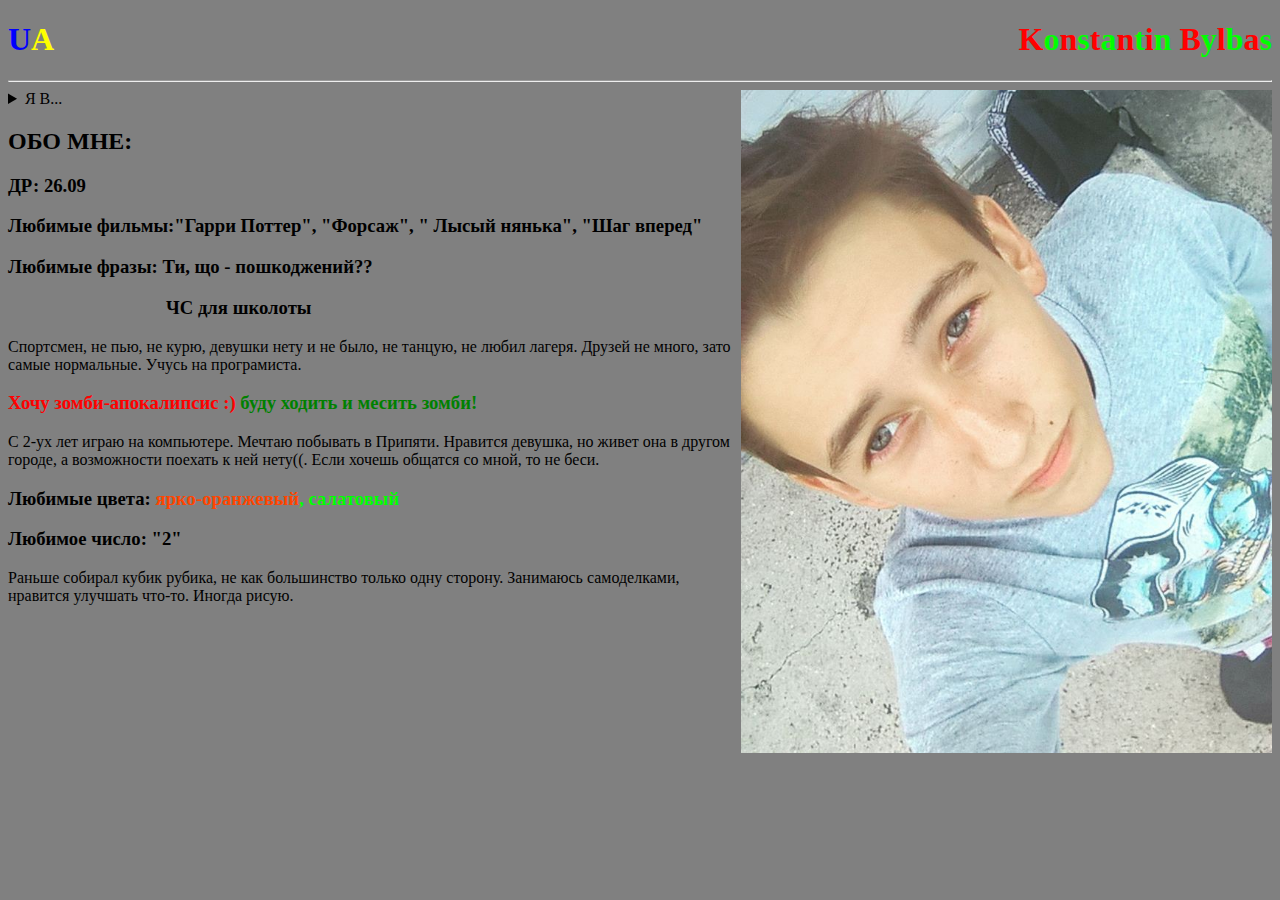
==== index.html @ 02ab428e "Update index.html" ====
<!DOCTYPE html>
<!DOCTYPE html>
<html lang="en">

<head>
    <meta charset="UTF-8">
    <title>Konstantin Bylbas</title>
    <link href="style.css" rel="stylesheet" />
</head>

<body bgcolor="grey">
    <H1>
        <div class="ua">U<span>A</span></div>
        <div class="name">K<span>o</span>n<span>s</span>t<span>a</span>n<span>t</span>i<span>n</span> B<span>y</span>l<span>b</span>a<span>s</span></div>
    </H1>
    <HR />
    <div><img src="2.jpg" class="picture"></div>
    <details>
        <summary>Я В...</summary>
        <ul>
            <div class="VK">
                <li>
                    <a href="https://vk.com/c4arly">VK</a>
            </div>
            </li>
            <div class="mail">
                <li>
                    <a href="https://my.mail.ru/?from=email">Mail.ru</a>
                </li>
            </div>
            <div class="youtube">
                <li>
                    <a href="https://www.youtube.com/channel/UCBfIIVF5VOfuaeycowFAPCg">YouTube</a>
                </li>
            </div>
        </ul>
    </details>
    <div>
        <h2>ОБО МНЕ:</h2>
        <h3>ДР: 26.09</h3>
        <h3>Любимые фильмы:"Гарри Поттер", "Форсаж", " Лысый нянька", "Шаг вперед"</h3>
        <h3>Любимые фразы: Ти, що - пошкоджений??</h3>
        <h3 class="fraza1">ЧС для школоты</h3>
        <div class="infa">
            Спортсмен, не пью, не курю, девушки нету и не было, не танцую, не любил лагеря. 
            Друзей не много, зато самые нормальные.
            Учусь на програмиста.
            <h3 class="zombi">Хочу зомби-апокалипсис :) <span> буду ходить и месить зомби!</span></h3>
            С 2-ух лет играю на компьютере. Мечтаю побывать в Припяти. Нравится девушка, но живет она в другом городе, а возможности поехать к ней нету((. Если хочешь общатся со мной, то не беси.
                <h3>Любимые цвета: <span class="orange"> ярко-оранжевый<span>, салатовый</span></span></h3>
                <h3>Любимое число: "2"</h3>
                Раньше собирал кубик рубика, не как большинство только одну сторону. Занимаюсь самоделками, нравится улучшать что-то. Иногда рисую.
        </div>


</body>

</html>
---- style.css ----
.name{
    color:red;
    text-align: right;
}
.VK{
    color: blue;
}
.mail{
    color: lime;
}
.ua{
    color: blue;
    float: left;
}
.ua span{
    color:yellow;
}
.name span{
    color:lime;
}
.picture{
    width: 42%;
    height: 42%;
    float: right;
}
.youtube{
    color: red;
}
.fraza1{
    margin-left: 158px; 
}
.infa{
    margin-right: 20px;
}
.zombi{
    color: red;
}
.zombi span{
    color: green;
}
.orange{
    color:#FF4500;
}
.orange span{
    color: lime;
}
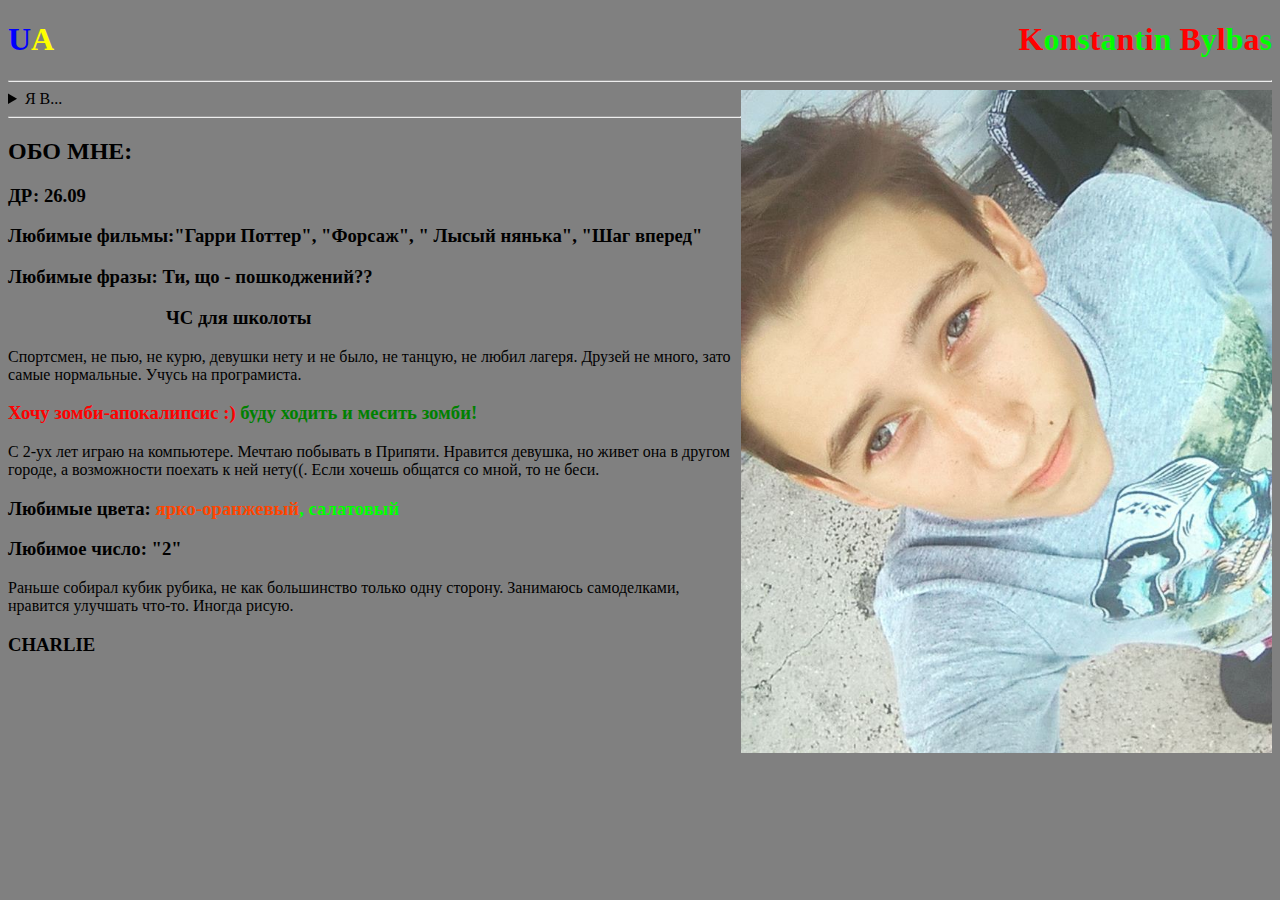
==== commit 170ab60e: "Add files via upload" ====
--- a/index.html
+++ b/index.html
@@ -1,4 +1,3 @@
-<!DOCTYPE html>
 <!DOCTYPE html>
 <html lang="en">
 
@@ -15,8 +14,8 @@
     </H1>
     <HR />
     <div><img src="2.jpg" class="picture"></div>
-    <details>
-        <summary>Я В...</summary>
+    <details class="link">
+        <summary><span>Я В...</span></summary>
         <ul>
             <div class="VK">
                 <li>
@@ -35,6 +34,7 @@
             </div>
         </ul>
     </details>
+    <HR />
     <div>
         <h2>ОБО МНЕ:</h2>
         <h3>ДР: 26.09</h3>
@@ -50,9 +50,10 @@
                 <h3>Любимые цвета: <span class="orange"> ярко-оранжевый<span>, салатовый</span></span></h3>
                 <h3>Любимое число: "2"</h3>
                 Раньше собирал кубик рубика, не как большинство только одну сторону. Занимаюсь самоделками, нравится улучшать что-то. Иногда рисую.
+                <h3 class="nik">CHARLIE</h3>
         </div>
 
 
 </body>
 
-</html>
+</html>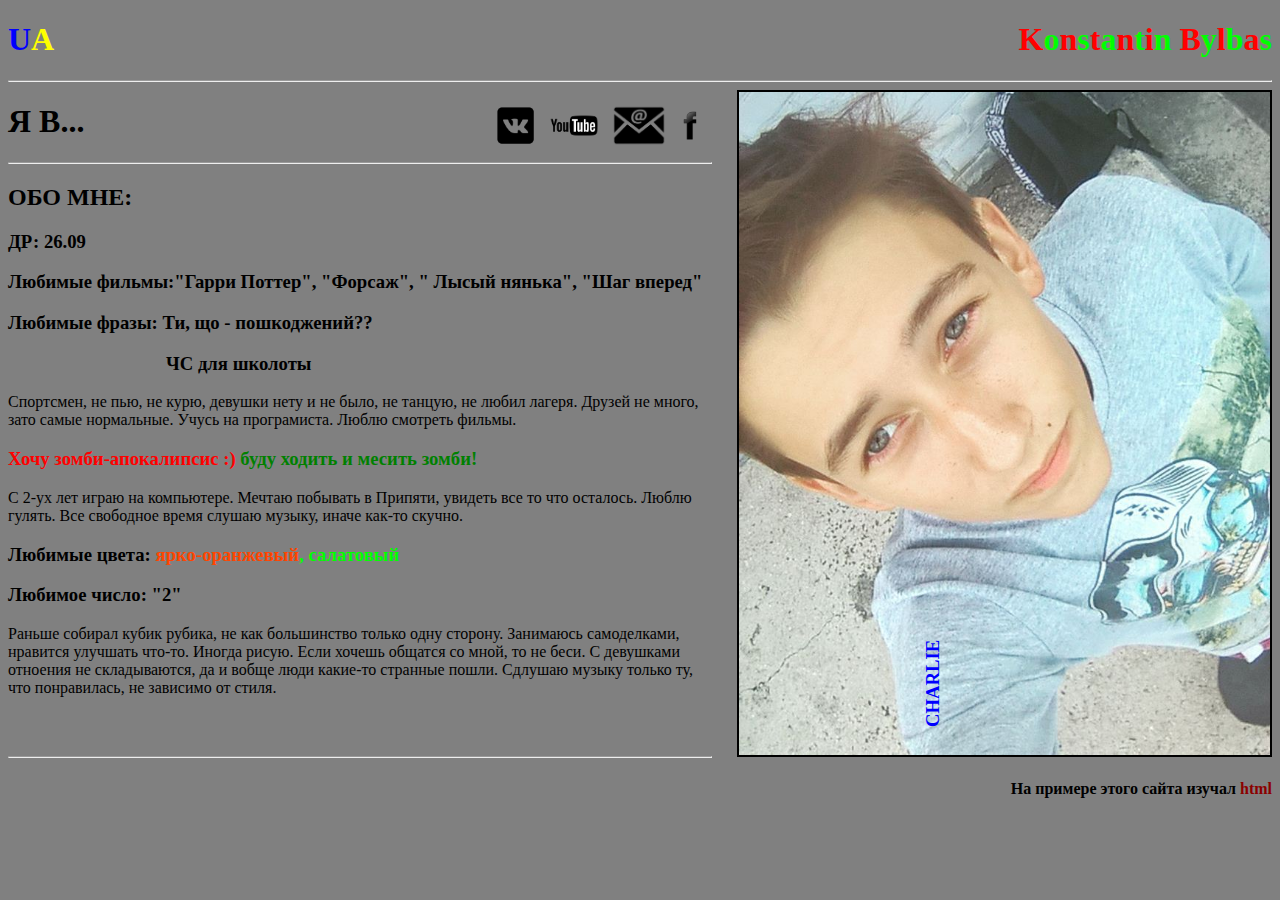
==== commit be7aeeff: "Add files via upload" ====
--- a/index.html
+++ b/index.html
@@ -14,28 +14,14 @@
     </H1>
     <HR />
     <div><img src="2.jpg" class="picture"></div>
-    <details class="link">
-        <summary><span>Я В...</span></summary>
-        <ul>
-            <div class="VK">
-                <li>
-                    <a href="https://vk.com/c4arly">VK</a>
-            </div>
-            </li>
-            <div class="mail">
-                <li>
-                    <a href="https://my.mail.ru/?from=email">Mail.ru</a>
-                </li>
-            </div>
-            <div class="youtube">
-                <li>
-                    <a href="https://www.youtube.com/channel/UCBfIIVF5VOfuaeycowFAPCg">YouTube</a>
-                </li>
-            </div>
-        </ul>
-    </details>
+<H1>Я В...
+                    <a href="https://www.facebook.com/kostyan.bylbas"><img src="5.jpg" class="picture5"></a>
+                    <a href="https://my.mail.ru/?from=email"><img src="6.jpg" class="picture6"></a>
+                    <a href="https://www.youtube.com/channel/UCBfIIVF5VOfuaeycowFAPCg"><img src="4.jpg" class="picture4"></a>
+                    <a href="https://vk.com/c4arly"><img src="3.jpg" class="picture3"></a>
+</H1>
     <HR />
-    <div>
+    <div class="main">
         <h2>ОБО МНЕ:</h2>
         <h3>ДР: 26.09</h3>
         <h3>Любимые фильмы:"Гарри Поттер", "Форсаж", " Лысый нянька", "Шаг вперед"</h3>
@@ -44,13 +30,18 @@
         <div class="infa">
             Спортсмен, не пью, не курю, девушки нету и не было, не танцую, не любил лагеря. 
             Друзей не много, зато самые нормальные.
-            Учусь на програмиста.
+            Учусь на програмиста. Люблю смотреть фильмы.
             <h3 class="zombi">Хочу зомби-апокалипсис :) <span> буду ходить и месить зомби!</span></h3>
-            С 2-ух лет играю на компьютере. Мечтаю побывать в Припяти. Нравится девушка, но живет она в другом городе, а возможности поехать к ней нету((. Если хочешь общатся со мной, то не беси.
+            С 2-ух лет играю на компьютере. Мечтаю побывать в Припяти, увидеть все то что осталось. Люблю гулять.
+            Все свободное время слушаю музыку, иначе как-то скучно.
                 <h3>Любимые цвета: <span class="orange"> ярко-оранжевый<span>, салатовый</span></span></h3>
                 <h3>Любимое число: "2"</h3>
-                Раньше собирал кубик рубика, не как большинство только одну сторону. Занимаюсь самоделками, нравится улучшать что-то. Иногда рисую.
+                Раньше собирал кубик рубика, не как большинство только одну сторону. Занимаюсь самоделками, нравится улучшать что-то. Иногда рисую. 
+                Если хочешь общатся со мной, то не беси. С девушками отноения не складываются, да и вобще люди какие-то странные пошли.
+                Сдлушаю музыку только ту, что понравилась, не зависимо от стиля.
                 <h3 class="nik">CHARLIE</h3>
+                <HR />
+                <h4 class="html">На примере этого сайта изучал <span>html</span></h4>
         </div>
 
 
--- a/style.css
+++ b/style.css
@@ -22,15 +22,14 @@
     width: 42%;
     height: 42%;
     float: right;
+    border: 2px solid black;
+    margin-left: 25px;
 }
 .youtube{
     color: red;
 }
 .fraza1{
     margin-left: 158px; 
-}
-.infa{
-    margin-right: 20px;
 }
 .zombi{
     color: red;
@@ -44,3 +43,44 @@
 .orange span{
     color: lime;
 }
+.nik{
+color: blue;
+margin-left: 925px;
+margin-right: 1900px;
+-webkit-transform: rotate(-90deg);
+transform: rotate(-90deg);
+-o-transform: rotate(-90deg);
+-moz-transform: rotate(-90deg);
+}
+.link{
+    color: red;
+}
+.link span{
+    color: black;
+}
+.f18{
+    color: DeepSkyBlue;
+}
+.html{
+    text-align: right;
+}
+.html span{
+    color: darkred;
+    text-align: right;
+}    
+.picture3{
+    width: 3.5%;
+    float: right;
+}
+.picture4{
+    width: 5.7%;
+    float: right;
+}
+.picture5{
+    width: 3.5%;
+    float: right;
+}
+.picture6{
+    width: 4.6%;
+    float: right;
+}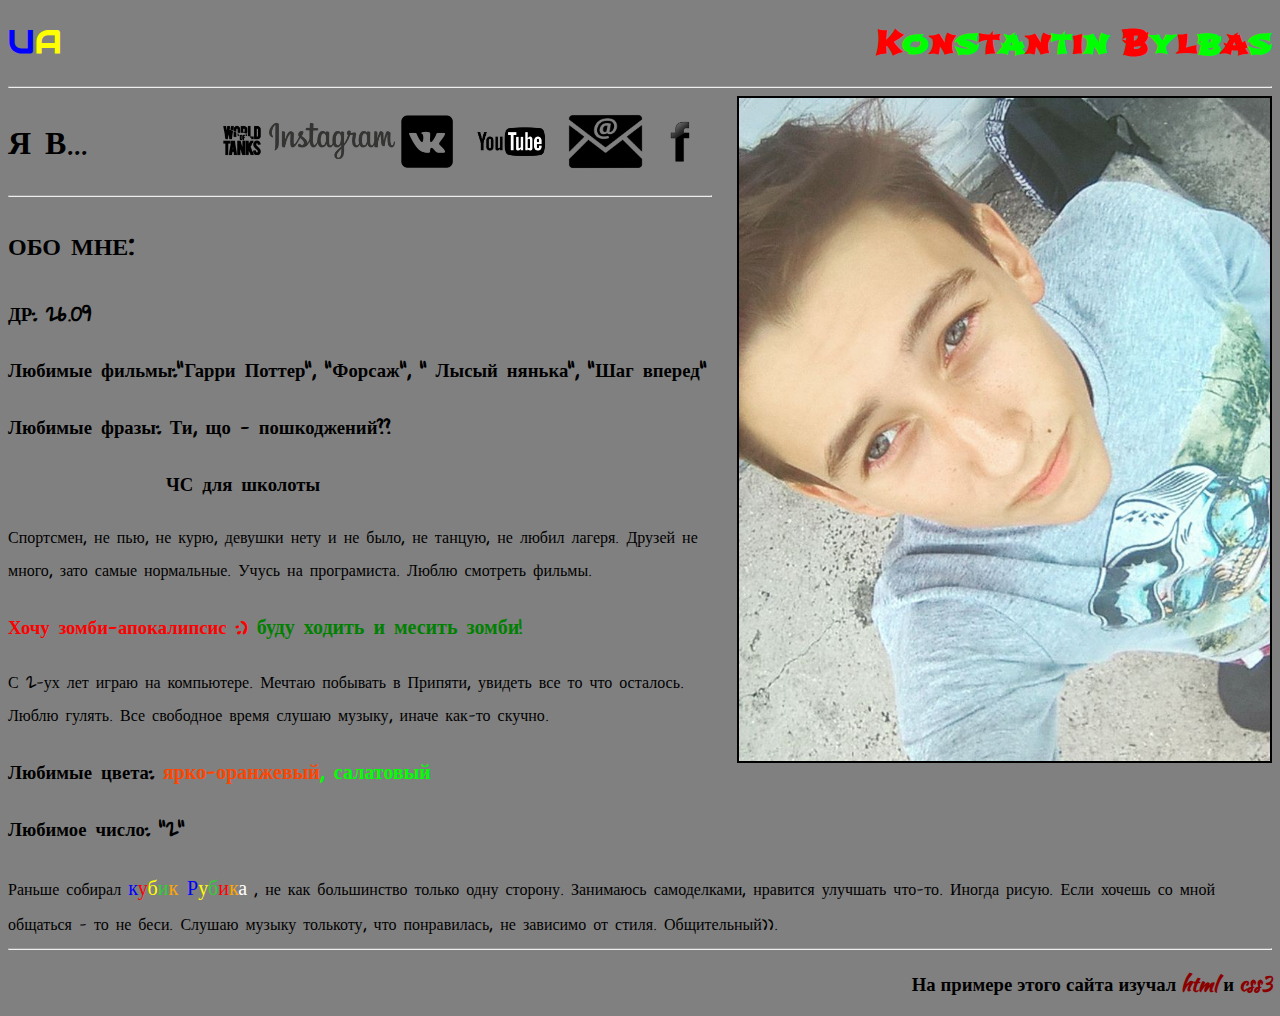
==== commit a6ee0de3: "Add files via upload" ====
--- a/index.html
+++ b/index.html
@@ -5,6 +5,12 @@
     <meta charset="UTF-8">
     <title>Konstantin Bylbas</title>
     <link href="style.css" rel="stylesheet" />
+    <link href="https://fonts.googleapis.com/css?family=Rock+Salt" rel="stylesheet">
+    <link href="https://fonts.googleapis.com/css?family=Audiowide&amp;subset=latin-ext" rel="stylesheet">
+    <link href="https://fonts.googleapis.com/css?family=Kaushan+Script" rel="stylesheet">
+    <link href="https://fonts.googleapis.com/css?family=Gloria+Hallelujah" rel="stylesheet">
+    <link href="https://fonts.googleapis.com/css?family=Shojumaru" rel="stylesheet">
+    <link href="https://fonts.googleapis.com/css?family=Revalia" rel="stylesheet">
 </head>
 
 <body bgcolor="grey">
@@ -14,34 +20,36 @@
     </H1>
     <HR />
     <div><img src="2.jpg" class="picture"></div>
-<H1>Я В...
-                    <a href="https://www.facebook.com/kostyan.bylbas"><img src="5.jpg" class="picture5"></a>
-                    <a href="https://my.mail.ru/?from=email"><img src="6.jpg" class="picture6"></a>
-                    <a href="https://www.youtube.com/channel/UCBfIIVF5VOfuaeycowFAPCg"><img src="4.jpg" class="picture4"></a>
-                    <a href="https://vk.com/c4arly"><img src="3.jpg" class="picture3"></a>
-</H1>
+    <H1>Я В...
+        <a href="https://www.facebook.com/kostyan.bylbas"><img src="5.jpg" class="picture5"></a>
+        <a href="https://my.mail.ru/?from=email"><img src="6.jpg" class="picture6"></a>
+        <a href="https://www.youtube.com/channel/UCBfIIVF5VOfuaeycowFAPCg"><img src="4.jpg" class="picture4"></a>
+        <a href="https://vk.com/c4arly"><img src="3.jpg" class="picture3"></a>
+        <a href="https://www.instagram.com/konstantinbylbas/"><img src="8.jpg" class="picture7"></a>
+        <a href="http://worldoftanks.ru/ru/community/accounts/6984235-xx1xSPEZx1xx/?utm_source=global-nav&utm_medium=link&utm_campaign=wot-portal"><img src="11.jpg" class="picture8"></a>
+    </H1>
     <HR />
     <div class="main">
-        <h2>ОБО МНЕ:</h2>
+        <h2 class="obo">ОБО МНЕ:</h2>
         <h3>ДР: 26.09</h3>
         <h3>Любимые фильмы:"Гарри Поттер", "Форсаж", " Лысый нянька", "Шаг вперед"</h3>
         <h3>Любимые фразы: Ти, що - пошкоджений??</h3>
         <h3 class="fraza1">ЧС для школоты</h3>
         <div class="infa">
-            Спортсмен, не пью, не курю, девушки нету и не было, не танцую, не любил лагеря. 
-            Друзей не много, зато самые нормальные.
-            Учусь на програмиста. Люблю смотреть фильмы.
+            Спортсмен, не пью, не курю, девушки нету и не было, не танцую, не любил лагеря. Друзей не много, зато самые нормальные. Учусь
+            на програмиста. Люблю смотреть фильмы.
             <h3 class="zombi">Хочу зомби-апокалипсис :) <span> буду ходить и месить зомби!</span></h3>
-            С 2-ух лет играю на компьютере. Мечтаю побывать в Припяти, увидеть все то что осталось. Люблю гулять.
-            Все свободное время слушаю музыку, иначе как-то скучно.
-                <h3>Любимые цвета: <span class="orange"> ярко-оранжевый<span>, салатовый</span></span></h3>
-                <h3>Любимое число: "2"</h3>
-                Раньше собирал кубик рубика, не как большинство только одну сторону. Занимаюсь самоделками, нравится улучшать что-то. Иногда рисую. 
-                Если хочешь общатся со мной, то не беси. С девушками отноения не складываются, да и вобще люди какие-то странные пошли.
-                Сдлушаю музыку только ту, что понравилась, не зависимо от стиля.
-                <h3 class="nik">CHARLIE</h3>
-                <HR />
-                <h4 class="html">На примере этого сайта изучал <span>html</span></h4>
+            С 2-ух лет играю на компьютере. Мечтаю побывать в Припяти, увидеть все то что осталось. Люблю гулять. Все свободное время
+            слушаю музыку, иначе как-то скучно.
+            <h3>Любимые цвета: <span class="orange"> ярко-оранжевый<span>, салатовый</span></span>
+            </h3>
+            <h3>Любимое число: "2"</h3>
+            Раньше собирал <span><span class="a10">к</span><span class="a1">у</span><span class="a2">б</span><span class="a3">и</span><span class="a4">к</span> 
+                <span class="a5">Р</span><span class="a6">у</span><span class="a7">б</span><span class="a8">и</span><span class="a9">к</span><span class="a11">а</span></span>
+                , не как большинство только одну сторону. Занимаюсь самоделками, нравится улучшать что-то. 
+                Иногда рисую. Если хочешь со мной общаться - то не беси. Слушаю музыку толькоту, что понравилась, не зависимо от стиля. Общительный)).
+                    <HR />
+                    <h3 class="html">На примере этого сайта изучал <span>html</span> и <span>css3</span></h3>
         </div>
 
 
--- a/style.css
+++ b/style.css
@@ -1,6 +1,7 @@
 .name{
     color:red;
     text-align: right;
+    font-family: 'Shojumaru', cursive;
 }
 .VK{
     color: blue;
@@ -11,6 +12,7 @@
 .ua{
     color: blue;
     float: left;
+    font-family: 'Audiowide', cursive;
 }
 .ua span{
     color:yellow;
@@ -43,15 +45,6 @@
 .orange span{
     color: lime;
 }
-.nik{
-color: blue;
-margin-left: 925px;
-margin-right: 1900px;
--webkit-transform: rotate(-90deg);
-transform: rotate(-90deg);
--o-transform: rotate(-90deg);
--moz-transform: rotate(-90deg);
-}
 .link{
     color: red;
 }
@@ -63,24 +56,74 @@
 }
 .html{
     text-align: right;
+    font-family: 'Kaushan Script', cursive;
 }
 .html span{
     color: darkred;
-    text-align: right;
 }    
 .picture3{
-    width: 3.5%;
-    float: right;
+    width: 5.1%;
+    float: right; 
 }
 .picture4{
-    width: 5.7%;
+    width: 8.2%;
     float: right;
 }
 .picture5{
-    width: 3.5%;
+    width: 5.1%;
     float: right;
 }
 .picture6{
-    width: 4.6%;
+    width: 6.7%;
     float: right;
+}
+.picture7{
+    width: 10%;
+    float: right;
+}
+.picture8{
+    width: 4.2%;
+    float: right;
+}
+.obo{
+    font-family: 'Rock Salt', cursive;
+}
+body{
+    font-family: 'Gloria Hallelujah', cursive;
+}
+.a1{
+    color: red;
+}
+.a2{
+    color: yellow;
+}
+.a3{
+    color: limegreen;
+}
+.a4{
+    color: orange;
+}
+.a5{
+    color: blue;
+}
+.a6{
+    color: yellow;
+}
+.a7{
+    color: limegreen;
+}
+.a8{
+    color: red;
+}
+.a9{
+    color: orange;
+}
+.a10{
+    color: blue;
+}
+.a11{
+    color: white;
+}
+.infa span{
+    font-size: 20px;
 }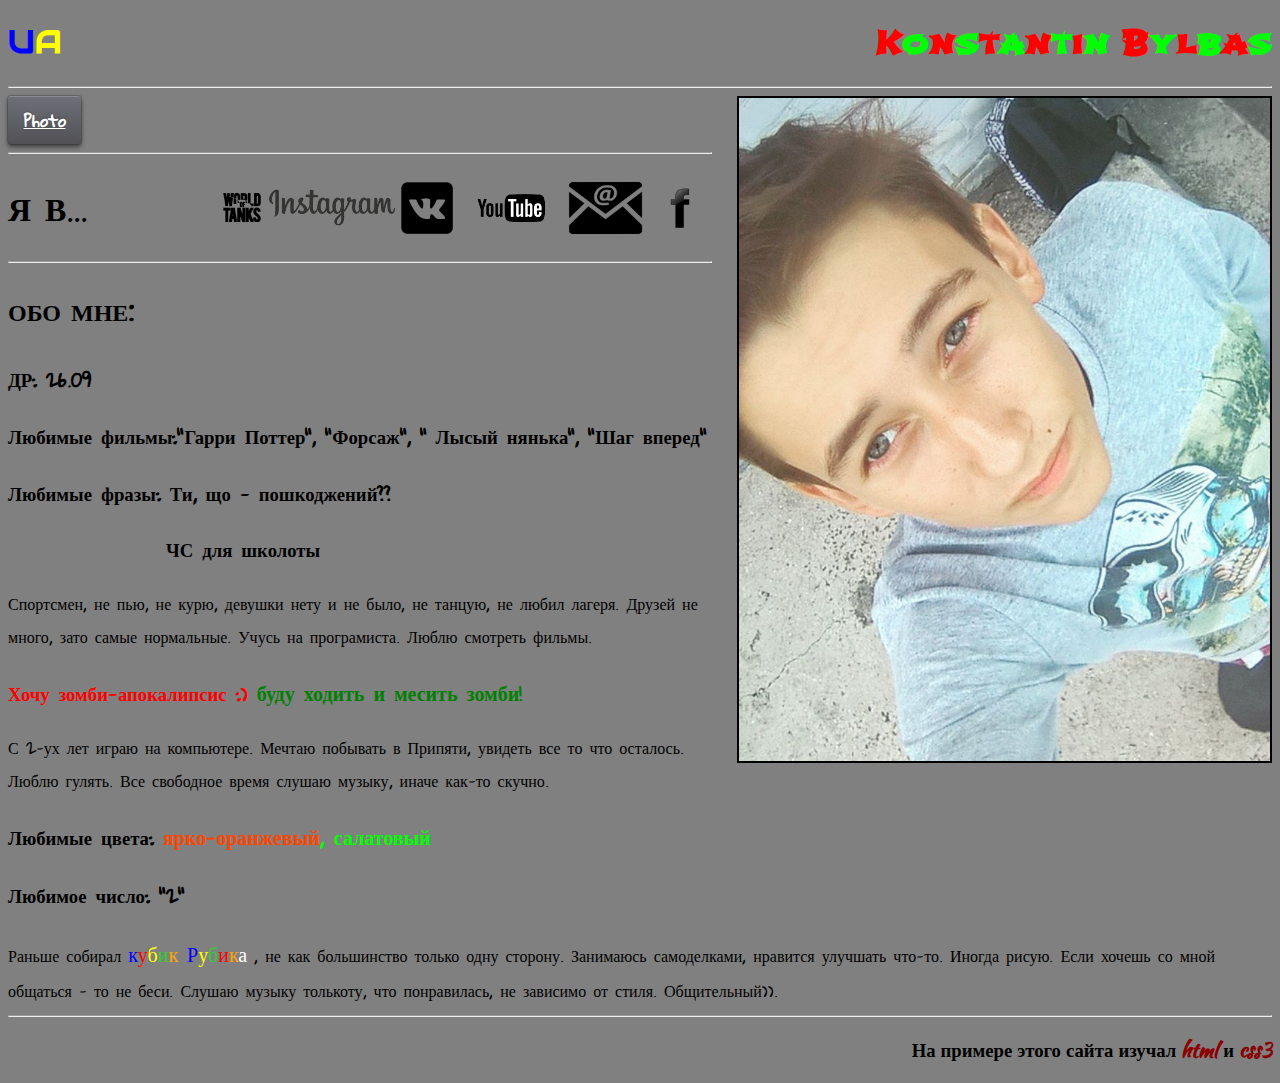
==== commit 8da80729: "Add files via upload" ====
--- a/index.html
+++ b/index.html
@@ -20,6 +20,10 @@
     </H1>
     <HR />
     <div><img src="2.jpg" class="picture"></div>
+        <div class="photo">
+            <a href="фото.html">Photo</a>
+        </div>
+    <HR />
     <H1>Я В...
         <a href="https://www.facebook.com/kostyan.bylbas"><img src="5.jpg" class="picture5"></a>
         <a href="https://my.mail.ru/?from=email"><img src="6.jpg" class="picture6"></a>
--- a/style.css
+++ b/style.css
@@ -3,6 +3,9 @@
     text-align: right;
     font-family: 'Shojumaru', cursive;
 }
+.name span{
+    color:lime;
+}
 .VK{
     color: blue;
 }
@@ -16,9 +19,6 @@
 }
 .ua span{
     color:yellow;
-}
-.name span{
-    color:lime;
 }
 .picture{
     width: 42%;
@@ -126,4 +126,113 @@
 }
 .infa span{
     font-size: 20px;
+}
+.photo{
+ position: relative;
+  display: inline-block;
+  font-size: 97%;
+  font-weight: 700;
+  color: rgb(209,209,217);
+  text-decoration: none;
+  text-shadow: 0 -1px 2px rgba(0,0,0,.2);
+  padding: .5em 1em;
+  outline: none;
+  border-radius: 3px;
+  background: linear-gradient(rgb(110,112,120), rgb(81,81,86)) rgb(110,112,120);
+  box-shadow:
+   0 1px rgba(255,255,255,.2) inset,
+   0 3px 5px rgba(0,1,6,.5),
+   0 0 1px 1px rgba(0,1,6,.2);
+  transition: .2s ease-in-out;
+}
+a.button28:hover:not(:active) {
+  background: linear-gradient(rgb(126,126,134), rgb(70,71,76)) rgb(126,126,134);
+}
+a.button28:active {
+  top: 1px;
+  background: linear-gradient(rgb(76,77,82), rgb(56,57,62)) rgb(76,77,82);
+  box-shadow:
+   0 0 1px rgba(0,0,0,.5) inset,
+   0 2px 3px rgba(0,0,0,.5) inset,
+   0 1px 1px rgba(255,255,255,.1);
+}
+.photo a{
+    color:white;
+}
+.title{
+    color: black;
+    text-align: center;    
+    font-family: 'Rock Salt', cursive;
+}
+.picture100{
+    float: left;
+    width: 20%;
+    margin-left: 20px;
+    margin-right: 20px;
+    border: 3px solid black;
+    box-shadow: 20px 20px 20px black;
+}
+.picture101{
+    float: left;
+    width: 18.8%;
+    margin-left: 20px;
+    margin-right: 20px;
+    border: 3px solid black;
+    box-shadow: 20px 20px 20px black;
+}
+.picture102{
+    float: left;
+    width: 18.9%;
+    margin-left: 20px;
+    margin-right: 20px;
+    border: 3px solid black;
+    box-shadow: 20px 20px 20px black;
+}
+.picture103{
+    float: left;
+    width: 18.9%;
+    margin-left: 60px;
+    margin-right: 20px;
+    border: 3px solid black;
+    box-shadow: 20px 20px 20px black;
+}
+.picture104{
+    float: left;
+    width: 18.9%;
+    margin-left: 20px;
+    margin-right: 20px;
+    border: 3px solid black;
+    box-shadow: 20px 20px 20px black;
+}
+.picture105{
+    float: left;
+    width: 18.9%;
+    margin-left: 60px;
+    margin-right: 20px;
+    border: 3px solid black;
+    box-shadow: 20px 20px 20px black;
+}
+.picture106{
+    float: left;
+    width: 20%;
+    margin-left: 20px;
+    margin-right: 20px;
+    border: 3px solid black;
+    box-shadow: 20px 20px 20px black;
+}
+.picture107{
+    float: left;
+    width: 20%;
+    margin-left: 20px;
+    margin-right: 20px;
+    border: 3px solid black;
+    box-shadow: 20px 20px 20px black;
+}
+.picture108{
+    float: left;
+    width: 18.9%;
+    margin-left: 20px;
+    margin-right: 20px;
+    border: 3px solid black;
+    box-shadow: 20px 20px 20px black;
 }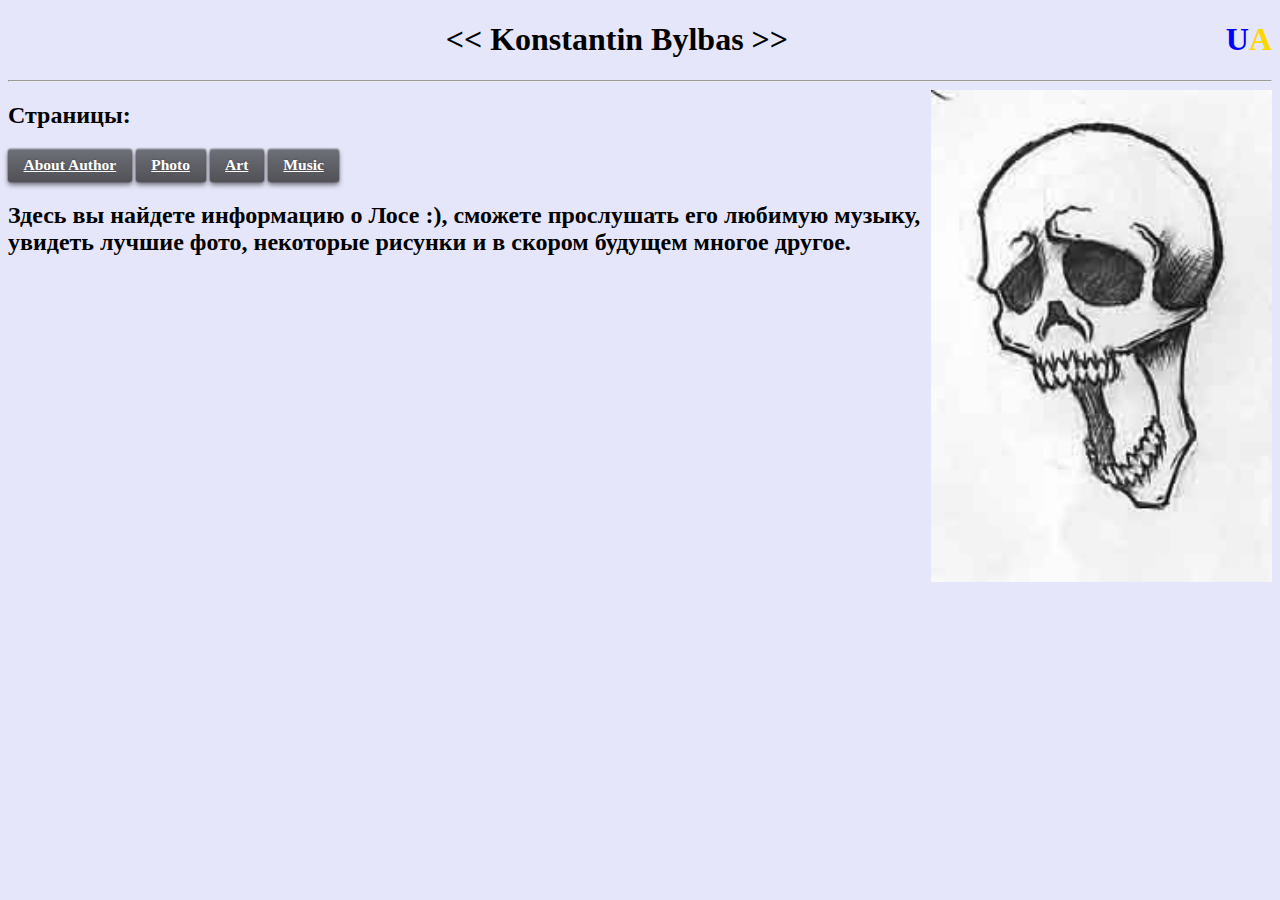
==== commit 3eca591f: "Add files via upload" ====
--- a/index.html
+++ b/index.html
@@ -3,60 +3,30 @@
 
 <head>
     <meta charset="UTF-8">
-    <title>Konstantin Bylbas</title>
+    <title>Main</title>
     <link href="style.css" rel="stylesheet" />
-    <link href="https://fonts.googleapis.com/css?family=Rock+Salt" rel="stylesheet">
-    <link href="https://fonts.googleapis.com/css?family=Audiowide&amp;subset=latin-ext" rel="stylesheet">
-    <link href="https://fonts.googleapis.com/css?family=Kaushan+Script" rel="stylesheet">
-    <link href="https://fonts.googleapis.com/css?family=Gloria+Hallelujah" rel="stylesheet">
-    <link href="https://fonts.googleapis.com/css?family=Shojumaru" rel="stylesheet">
-    <link href="https://fonts.googleapis.com/css?family=Revalia" rel="stylesheet">
 </head>
 
-<body bgcolor="grey">
-    <H1>
-        <div class="ua">U<span>A</span></div>
-        <div class="name">K<span>o</span>n<span>s</span>t<span>a</span>n<span>t</span>i<span>n</span> B<span>y</span>l<span>b</span>a<span>s</span></div>
-    </H1>
+<body bgcolor="#E6E6FA">
+    <H1 class="name1"> << Konstantin Bylbas >> <div class="ua">U<span>A</span></div></H1>
     <HR />
-    <div><img src="2.jpg" class="picture"></div>
-        <div class="photo">
-            <a href="фото.html">Photo</a>
-        </div>
-    <HR />
-    <H1>Я В...
-        <a href="https://www.facebook.com/kostyan.bylbas"><img src="5.jpg" class="picture5"></a>
-        <a href="https://my.mail.ru/?from=email"><img src="6.jpg" class="picture6"></a>
-        <a href="https://www.youtube.com/channel/UCBfIIVF5VOfuaeycowFAPCg"><img src="4.jpg" class="picture4"></a>
-        <a href="https://vk.com/c4arly"><img src="3.jpg" class="picture3"></a>
-        <a href="https://www.instagram.com/konstantinbylbas/"><img src="8.jpg" class="picture7"></a>
-        <a href="http://worldoftanks.ru/ru/community/accounts/6984235-xx1xSPEZx1xx/?utm_source=global-nav&utm_medium=link&utm_campaign=wot-portal"><img src="11.jpg" class="picture8"></a>
-    </H1>
-    <HR />
-    <div class="main">
-        <h2 class="obo">ОБО МНЕ:</h2>
-        <h3>ДР: 26.09</h3>
-        <h3>Любимые фильмы:"Гарри Поттер", "Форсаж", " Лысый нянька", "Шаг вперед"</h3>
-        <h3>Любимые фразы: Ти, що - пошкоджений??</h3>
-        <h3 class="fraza1">ЧС для школоты</h3>
-        <div class="infa">
-            Спортсмен, не пью, не курю, девушки нету и не было, не танцую, не любил лагеря. Друзей не много, зато самые нормальные. Учусь
-            на програмиста. Люблю смотреть фильмы.
-            <h3 class="zombi">Хочу зомби-апокалипсис :) <span> буду ходить и месить зомби!</span></h3>
-            С 2-ух лет играю на компьютере. Мечтаю побывать в Припяти, увидеть все то что осталось. Люблю гулять. Все свободное время
-            слушаю музыку, иначе как-то скучно.
-            <h3>Любимые цвета: <span class="orange"> ярко-оранжевый<span>, салатовый</span></span>
-            </h3>
-            <h3>Любимое число: "2"</h3>
-            Раньше собирал <span><span class="a10">к</span><span class="a1">у</span><span class="a2">б</span><span class="a3">и</span><span class="a4">к</span> 
-                <span class="a5">Р</span><span class="a6">у</span><span class="a7">б</span><span class="a8">и</span><span class="a9">к</span><span class="a11">а</span></span>
-                , не как большинство только одну сторону. Занимаюсь самоделками, нравится улучшать что-то. 
-                Иногда рисую. Если хочешь со мной общаться - то не беси. Слушаю музыку толькоту, что понравилась, не зависимо от стиля. Общительный)).
-                    <HR />
-                    <h3 class="html">На примере этого сайта изучал <span>html</span> и <span>css3</span></h3>
-        </div>
-
-
+    <div><img src="20.jpg" class="череп"></div>
+<div class="vse">
+    <H2>Страницы:</H2>
+    <div class="knopa">
+        <a href="vidome.html">About Author</a>
+    </div>    
+    <div class="knopa">
+        <a href="фото.html">Photo</a>
+    </div>
+    <div class="knopa">
+        <a href="Art.html">Art</a>
+    </div>
+    <div class="knopa">
+        <a href="music.html">Music</a>
+    </div>
+    <h2 class="opn">Здесь вы найдете информацию о Лосе :), сможете прослушать его любимую музыку, увидеть лучшие фото, некоторые рисунки и в скором будущем многое другое.</h2>
+</div>
 </body>
 
 </html>--- a/style.css
+++ b/style.css
@@ -6,32 +6,33 @@
 .name span{
     color:lime;
 }
-.VK{
+.name1{
+    text-align: center;
+}
+.ua{
     color: blue;
-}
-.mail{
-    color: lime;
-}
-.ua{
+    float: right;
+    font-family: 'Audiowide', cursive;
+}
+.ua span{
+    color:gold;
+}
+.ua1{
     color: blue;
     float: left;
     font-family: 'Audiowide', cursive;
 }
-.ua span{
-    color:yellow;
+.ua1 span{
+    color:gold;
 }
 .picture{
     width: 42%;
-    height: 42%;
     float: right;
     border: 2px solid black;
     margin-left: 25px;
 }
-.youtube{
-    color: red;
-}
 .fraza1{
-    margin-left: 158px; 
+    margin-left: 173px; 
 }
 .zombi{
     color: red;
@@ -106,28 +107,13 @@
 .a5{
     color: blue;
 }
-.a6{
-    color: yellow;
-}
-.a7{
-    color: limegreen;
-}
-.a8{
-    color: red;
-}
-.a9{
-    color: orange;
-}
-.a10{
-    color: blue;
-}
 .a11{
     color: white;
 }
 .infa span{
-    font-size: 20px;
-}
-.photo{
+    font-size: 28px;
+}
+.knopa{
  position: relative;
   display: inline-block;
   font-size: 97%;
@@ -156,83 +142,101 @@
    0 2px 3px rgba(0,0,0,.5) inset,
    0 1px 1px rgba(255,255,255,.1);
 }
-.photo a{
+.knopa a{
     color:white;
 }
 .title{
     color: black;
     text-align: center;    
     font-family: 'Rock Salt', cursive;
-}
-.picture100{
+    margin-right: 370px;
+}
+.all{
+    border: 3px solid black;
+    box-shadow: 20px 20px 20px black;
     float: left;
+    margin-right: 20px;
+}
+.a100{
     width: 20%;
     margin-left: 20px;
-    margin-right: 20px;
-    border: 3px solid black;
-    box-shadow: 20px 20px 20px black;
-}
-.picture101{
-    float: left;
+}
+.a200{
     width: 18.8%;
     margin-left: 20px;
-    margin-right: 20px;
-    border: 3px solid black;
-    box-shadow: 20px 20px 20px black;
-}
-.picture102{
-    float: left;
+}
+.a300{
     width: 18.9%;
     margin-left: 20px;
-    margin-right: 20px;
-    border: 3px solid black;
-    box-shadow: 20px 20px 20px black;
-}
-.picture103{
-    float: left;
+}
+.a400{
     width: 18.9%;
     margin-left: 60px;
-    margin-right: 20px;
-    border: 3px solid black;
-    box-shadow: 20px 20px 20px black;
-}
-.picture104{
+}
+.череп{
+    float: right;
+    width: 27%;
+}
+.vse{
+    text-align: left;
+}
+.zagolovok{
+    text-align: center;
+}
+.m1{
     float: left;
-    width: 18.9%;
-    margin-left: 20px;
-    margin-right: 20px;
-    border: 3px solid black;
-    box-shadow: 20px 20px 20px black;
-}
-.picture105{
-    float: left;
-    width: 18.9%;
-    margin-left: 60px;
-    margin-right: 20px;
-    border: 3px solid black;
-    box-shadow: 20px 20px 20px black;
-}
-.picture106{
-    float: left;
-    width: 20%;
-    margin-left: 20px;
-    margin-right: 20px;
-    border: 3px solid black;
-    box-shadow: 20px 20px 20px black;
-}
-.picture107{
-    float: left;
-    width: 20%;
-    margin-left: 20px;
-    margin-right: 20px;
-    border: 3px solid black;
-    box-shadow: 20px 20px 20px black;
-}
-.picture108{
-    float: left;
-    width: 18.9%;
-    margin-left: 20px;
-    margin-right: 20px;
-    border: 3px solid black;
-    box-shadow: 20px 20px 20px black;
+    margin-right: 800px;
+}
+.trifoto{
+    margin-right: 70px;
+}
+.knopa1{
+  margin-top: 8px;
+  float: left;
+  position: relative;
+  display: inline-block;
+  font-size: 57%;
+  color: rgb(209,209,217);
+  text-decoration: none;
+  text-shadow: 0 -1px 2px rgba(0,0,0,.2);
+  padding: .5em 1em;
+  outline: none;
+  border-radius: 3px;
+  background: linear-gradient(rgb(110,112,120), rgb(81,81,86)) rgb(110,112,120);
+  box-shadow:
+   0 1px rgba(255,255,255,.2) inset,
+   0 3px 5px rgba(0,1,6,.5),
+   0 0 1px 1px rgba(0,1,6,.2);
+  transition: .2s ease-in-out;
+}
+a.button28:hover:not(:active) {
+  background: linear-gradient(rgb(126,126,134), rgb(70,71,76)) rgb(126,126,134);
+}
+a.button28:active {
+  top: 1px;
+  background: linear-gradient(rgb(76,77,82), rgb(56,57,62)) rgb(76,77,82);
+  box-shadow:
+   0 0 1px rgba(0,0,0,.5) inset,
+   0 2px 3px rgba(0,0,0,.5) inset,
+   0 1px 1px rgba(255,255,255,.1);
+}
+.knopa1 a{
+    color:white;
+}
+.title2{
+    text-align: center;
+    font-family: 'Rock Salt', cursive;
+}
+.art2{
+    width: 18%;
+}
+.art3{
+    width: 16.5%;
+}
+.art4{
+    width: 11.2%;
+    margin-right: 600px;
+}
+.knopa2{
+    margin-top: 20px;
 }